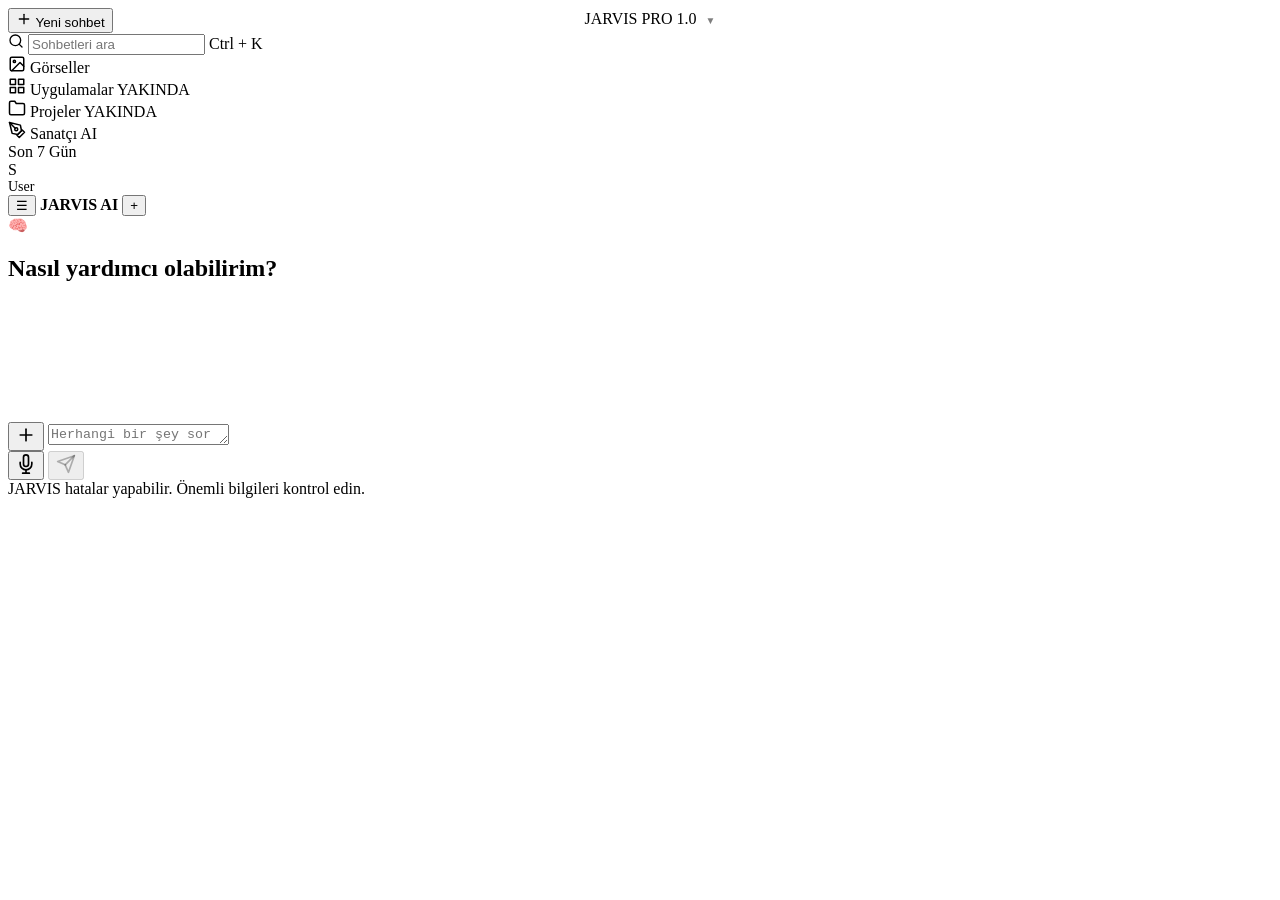
==== templates/index.html @ 931acd01 "Ilk commit - Yapay Zeka Asistani v2 + Otomatik Guncelleme Sistemi" ====
<!DOCTYPE html>
<html lang="tr">

<head>
    <meta charset="UTF-8">
    <meta name="viewport" content="width=device-width, initial-scale=1.0, user-scalable=no, minimal-ui">
    <meta name="theme-color" content="#212121">
    <title>JARVIS AI</title>

    <!-- CSS -->
    <link rel="stylesheet" href="/static/css/style.css">

    <!-- Icons (Optional: Feather Icons or embedded SVGs is better for performance) -->
    <!-- Using inline SVGs for speed and no external deps -->
</head>

<body>
    <!-- SIDEBAR -->
    <div class="sidebar" id="sidebar">
        <!-- New Chat Button -->
        <div class="sidebar-header">
            <button class="new-chat-btn" onclick="newChat()">
                <svg stroke="currentColor" fill="none" stroke-width="2" viewBox="0 0 24 24" stroke-linecap="round"
                    stroke-linejoin="round" height="16" width="16" xmlns="http://www.w3.org/2000/svg">
                    <line x1="12" y1="5" x2="12" y2="19"></line>
                    <line x1="5" y1="12" x2="19" y2="12"></line>
                </svg>
                Yeni sohbet
            </button>
        </div>

        <!-- Search Bar -->
        <div class="search-container">
            <div class="search-input-wrapper">
                <svg class="search-icon" stroke="currentColor" fill="none" stroke-width="2" viewBox="0 0 24 24"
                    stroke-linecap="round" stroke-linejoin="round" height="16" width="16"
                    xmlns="http://www.w3.org/2000/svg">
                    <circle cx="11" cy="11" r="8"></circle>
                    <line x1="21" y1="21" x2="16.65" y2="16.65"></line>
                </svg>
                <input type="text" placeholder="Sohbetleri ara" class="sidebar-search">
                <span class="shortcut-hint">Ctrl + K</span>
            </div>
        </div>

        <!-- Menu Navigation -->
        <div class="nav-menu">
            <div class="nav-item" onclick="showGallery()">
                <svg stroke="currentColor" fill="none" stroke-width="2" viewBox="0 0 24 24" stroke-linecap="round"
                    stroke-linejoin="round" height="18" width="18" xmlns="http://www.w3.org/2000/svg">
                    <rect x="3" y="3" width="18" height="18" rx="2" ry="2"></rect>
                    <circle cx="8.5" cy="8.5" r="1.5"></circle>
                    <polyline points="21 15 16 10 5 21"></polyline>
                </svg>
                Görseller
            </div>
            <div class="nav-item" onclick="showToast('Uygulamalar Bölümü Yakında!')">
                <svg stroke="currentColor" fill="none" stroke-width="2" viewBox="0 0 24 24" stroke-linecap="round"
                    stroke-linejoin="round" height="18" width="18" xmlns="http://www.w3.org/2000/svg">
                    <rect x="3" y="3" width="7" height="7"></rect>
                    <rect x="14" y="3" width="7" height="7"></rect>
                    <rect x="14" y="14" width="7" height="7"></rect>
                    <rect x="3" y="14" width="7" height="7"></rect>
                </svg>
                Uygulamalar <span class="badge">YAKINDA</span>
            </div>
            <!-- Codex Removed -->
            <div class="nav-item" onclick="showToast('Projeler Bölümü Yakında!')">
                <svg stroke="currentColor" fill="none" stroke-width="2" viewBox="0 0 24 24" stroke-linecap="round"
                    stroke-linejoin="round" height="18" width="18" xmlns="http://www.w3.org/2000/svg">
                    <path d="M22 19a2 2 0 0 1-2 2H4a2 2 0 0 1-2-2V5a2 2 0 0 1 2-2h5l2 3h9a2 2 0 0 1 2 2z"></path>
                </svg>
                Projeler <span class="badge">YAKINDA</span>
            </div>
            <div class="nav-item" onclick="startImageMode()">
                <svg stroke="currentColor" fill="none" stroke-width="2" viewBox="0 0 24 24" stroke-linecap="round"
                    stroke-linejoin="round" height="18" width="18" xmlns="http://www.w3.org/2000/svg">
                    <path d="M12 19l7-7 3 3-7 7-3-3z"></path>
                    <path d="M18 13l-1.5-7.5L2 2l3.5 14.5L13 18l5-5z"></path>
                    <path d="M2 2l7.586 7.586"></path>
                    <circle cx="11" cy="11" r="2"></circle>
                </svg>
                Sanatçı AI
            </div>
        </div>

        <!-- History -->
        <div class="history-list" id="history-list">
            <div class="history-active-label">Son 7 Gün</div>
            <!-- Dynamic Injection Here -->
        </div>

        <!-- Footer -->
        <div class="sidebar-footer">
            <div class="user-profile" onclick="openSettings()">
                <!-- User Avatar -->
                <div class="user-avatar">
                    S
                </div>
                <div style="font-weight: 500; font-size: 14px;">User</div>
            </div>
        </div>
    </div>

    <!-- MAIN APP -->
    <main class="main-content">

        <!-- Mobile Header -->
        <header class="top-bar">
            <button class="btn-icon" onclick="toggleSidebar()">☰</button>
            <span style="font-weight: 600;">JARVIS AI</span>
            <button class="btn-icon" onclick="newChat()">+</button>
        </header>

        <!-- Model Selector -->
        <div
            style="position: absolute; top:0; left:0; width:100%; display: flex; justify-content: center; padding: 10px; z-index: 10;">
            <div class="model-selector active" id="model-display" onclick="toggleModelMode()" style="cursor: pointer;">
                JARVIS PRO 1.0 <span style="opacity:0.5; font-size:10px; margin-left:5px">▼</span>
            </div>
        </div>

        <!-- CHAT AREA -->
        <div class="chat-area" id="scroll-container">
            <div class="chat-inner-container" id="chat-box" style="padding-bottom: 120px;">
                <!-- WELCOME SCREEN -->
                <div class="welcome-screen" id="welcome-screen">
                    <div class="nasalogo">
                        🧠
                    </div>
                    <h2 style="font-weight: 600; margin-bottom: 20px; font-size: 24px;">Nasıl yardımcı olabilirim?</h2>
                </div>
            </div>
        </div>

        <!-- INPUT AREA -->
        <div class="input-bg-gradient">
            <div class="input-container">
                <div class="input-box-rounded">

                    <!-- Plus Button -->
                    <button class="btn-circle-action">
                        <svg stroke="currentColor" fill="none" stroke-width="2" viewBox="0 0 24 24"
                            stroke-linecap="round" stroke-linejoin="round" height="20" width="20"
                            xmlns="http://www.w3.org/2000/svg">
                            <line x1="12" y1="5" x2="12" y2="19"></line>
                            <line x1="5" y1="12" x2="19" y2="12"></line>
                        </svg>
                    </button>

                    <!-- Text Area -->
                    <textarea id="msg-input" placeholder="Herhangi bir şey sor" rows="1"
                        oninput="autoResize(this)"></textarea>

                    <!-- Right Icons -->
                    <div class="right-input-actions">
                        <!-- Mic -->
                        <button class="btn-icon-input">
                            <svg stroke="currentColor" fill="none" stroke-width="2" viewBox="0 0 24 24"
                                stroke-linecap="round" stroke-linejoin="round" height="20" width="20"
                                xmlns="http://www.w3.org/2000/svg">
                                <path d="M12 1a3 3 0 0 0-3 3v8a3 3 0 0 0 6 0V4a3 3 0 0 0-3-3z"></path>
                                <path d="M19 10v2a7 7 0 0 1-14 0v-2"></path>
                                <line x1="12" y1="19" x2="12" y2="23"></line>
                                <line x1="8" y1="23" x2="16" y2="23"></line>
                            </svg>
                        </button>
                        <!-- Voice Mode / Send -->
                        <button id="send-btn" class="btn-voice-mode" disabled onclick="sendMessage()">
                            <svg stroke="currentColor" fill="none" stroke-width="2" viewBox="0 0 24 24"
                                stroke-linecap="round" stroke-linejoin="round" height="20" width="20"
                                xmlns="http://www.w3.org/2000/svg">
                                <line x1="22" y1="2" x2="11" y2="13"></line>
                                <polygon points="22 2 15 22 11 13 2 9 22 2"></polygon>
                            </svg>
                        </button>
                    </div>

                </div>
                <div class="disclaimer">
                    JARVIS hatalar yapabilir. Önemli bilgileri kontrol edin.
                </div>
            </div>
        </div>

    </main>

    <!-- SETTINGS MODAL -->
    <div id="settings-modal" class="modal-overlay" style="display: none;">
        <div class="modal-content">
            <div class="modal-header">
                <h3>Ayarlar</h3>
                <button class="btn-close" onclick="closeSettings()">✕</button>
            </div>
            <div class="modal-body">
                <div class="setting-group">
                    <label>Tema</label>
                    <select id="theme-selector" onchange="changeTheme()">
                        <option>Sistem</option>
                        <option>Koyu</option>
                        <option>Açık</option>
                    </select>
                </div>
                <div class="setting-group">
                    <label>Dil</label>
                    <select>
                        <option>Türkçe</option>
                        <option>English</option>
                    </select>
                </div>
                <div class="setting-group">
                    <label>Yapay Zeka Motoru</label>
                    <select id="model-selector" onchange="changeModel()">
                        <option value="cloud">JARVIS Cloud (Pro)</option>
                        <option value="local">Yerel (Llama 3)</option>
                    </select>
                </div>
                <!-- Voice Settings Section -->
                <div class="setting-group" style="padding-top: 20px; border-top: 1px solid #444;">
                    <label style="color: var(--accent-cyan); margin-bottom: 20px; font-weight:600; display:block;">Ses
                        Ayarları 🎤</label>

                    <div
                        style="display: flex; justify-content: space-between; align-items: center; margin-bottom:15px; background:#1f1f1f; padding:10px; border-radius:6px;">
                        <label style="margin-bottom:0; cursor:pointer;" for="voice-toggle">Sesli Yanıt (Jarvis)</label>
                        <label class="switch">
                            <input type="checkbox" id="voice-toggle">
                            <span class="slider round"></span>
                        </label>
                    </div>

                    <label style="font-size:12px; color:#aaa; margin-bottom:5px; display:block;">Karakter Seçimi</label>
                    <select id="voice-preset" onchange="toggleCustomVoiceInput()" style="margin-bottom:10px;">
                        <option value="">Varsayılan (Rachel)</option>
                        <option value="8eSMFxjAUgbRqmAkLPBt">Çiğdem (TR - Kadın)</option>
                        <option value="FvxJI7vwUDkTkEOO7nd7">Pelin (TR - Kadın)</option>
                        <option value="o9DOmAyPjfFu8AfoFAnM">Nazlı (TR - Kadın)</option>
                        <option value="c1An0BcfdBgMtEqajijL">Berke (TR - Erkek)</option>
                        <option value="OaQfGOEvUip9NEh44CYG">Yavuz Selim (TR - Erkek)</option>
                        <option value="VU4rWgX2OfLkqUsPis02">Mahdi (TR - Erkek)</option>
                        <option value="Gfpl8Yo74Is0W6cPUWWT">Max (EN - Erkek)</option>
                        <option value="uYXf8XasLslADfZ2MB4u">Hope (EN - Kadın)</option>
                        <option value="custom">✍️ Özel Voice ID Gir...</option>
                    </select>

                    <div id="custom-voice-container" style="display:none; margin-top:5px;">
                        <input type="text" id="voice-id-input" placeholder="ElevenLabs ID yapıştırın..."
                            style="width: 100%; padding: 10px; background: #2a2a2a; border: 1px solid #555; border-radius: 6px; color: white; outline: none; font-size:13px;">
                    </div>
                </div>
                <!-- System Controls -->
                <div class="setting-group" style="padding-top: 20px; border-top: 1px solid #444;">
                    <label style="color: #ff6b6b; margin-bottom: 10px;">Kontrol Paneli</label>
                    <button class="btn-save" style="background:#ff4757; color:white; width:100%;"
                        onclick="restartApp()">⚠️ Yeniden Başlat</button>
                    <p style="font-size:11px; color:#888; margin-top:5px;">Uygulamayı ve terminali kapatıp yeniden açar.
                    </p>
                </div>
            </div>
            <div class="modal-footer">
                <button class="btn-save" onclick="saveConfig()">Kaydet</button>
            </div>
        </div>
    </div>

    <script src="/static/js/app.js"></script>
    <script>
        function toggleSidebar() {
            document.querySelector('.sidebar').classList.toggle('open');
        }
        function openSettings() {
            document.getElementById('settings-modal').style.display = 'flex';
        }
        function closeSettings() {
            document.getElementById('settings-modal').style.display = 'none';
        }
        // Dismiss modal on outside click
        window.onclick = function (event) {
            const modal = document.getElementById('settings-modal');
            if (event.target == modal) {
                modal.style.display = "none";
            }
        }

        async function changeModel() {
            const selector = document.getElementById('model-selector');
            const mode = selector.value;
            const display = document.getElementById('model-display');

            const formData = new FormData();
            formData.append('mod', mode);

            try {
                const res = await fetch('/set_model', { method: 'POST', body: formData });
                const data = await res.json();

                // Update UI Display
                if (display) display.innerHTML = data.current + ' <span style="opacity:0.5; font-size:10px; margin-left:5px">▼</span>';

            } catch (e) {
                console.error("Model switch failed", e);
            }
        }
    </script>
</body>

</html>
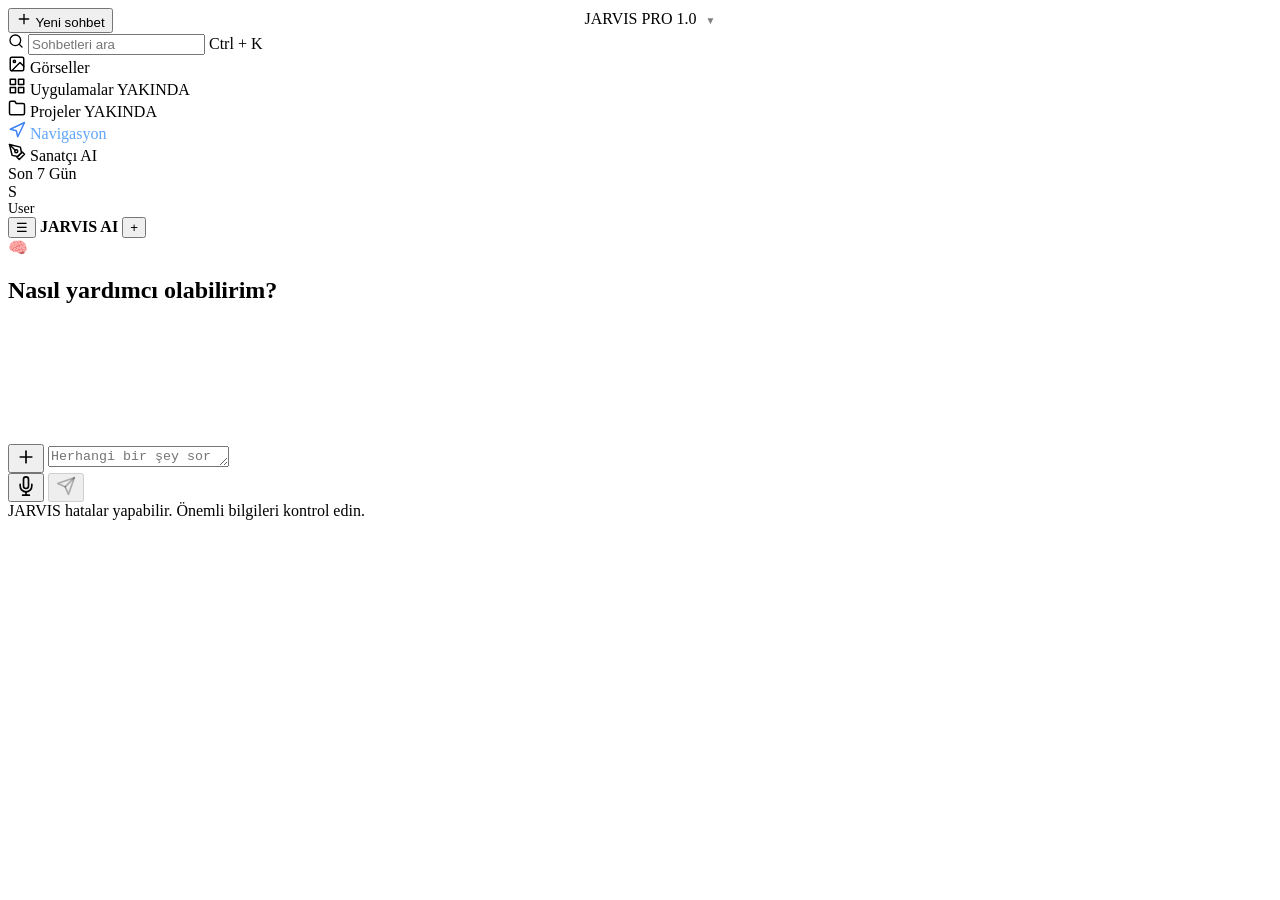
==== commit a606226f: "Guncelleme v10011" ====
--- a/templates/index.html
+++ b/templates/index.html
@@ -1,307 +1,321 @@
-<!DOCTYPE html>
-<html lang="tr">
-
-<head>
-    <meta charset="UTF-8">
-    <meta name="viewport" content="width=device-width, initial-scale=1.0, user-scalable=no, minimal-ui">
-    <meta name="theme-color" content="#212121">
-    <title>JARVIS AI</title>
-
-    <!-- CSS -->
-    <link rel="stylesheet" href="/static/css/style.css">
-
-    <!-- Icons (Optional: Feather Icons or embedded SVGs is better for performance) -->
-    <!-- Using inline SVGs for speed and no external deps -->
-</head>
-
-<body>
-    <!-- SIDEBAR -->
-    <div class="sidebar" id="sidebar">
-        <!-- New Chat Button -->
-        <div class="sidebar-header">
-            <button class="new-chat-btn" onclick="newChat()">
-                <svg stroke="currentColor" fill="none" stroke-width="2" viewBox="0 0 24 24" stroke-linecap="round"
-                    stroke-linejoin="round" height="16" width="16" xmlns="http://www.w3.org/2000/svg">
-                    <line x1="12" y1="5" x2="12" y2="19"></line>
-                    <line x1="5" y1="12" x2="19" y2="12"></line>
-                </svg>
-                Yeni sohbet
-            </button>
-        </div>
-
-        <!-- Search Bar -->
-        <div class="search-container">
-            <div class="search-input-wrapper">
-                <svg class="search-icon" stroke="currentColor" fill="none" stroke-width="2" viewBox="0 0 24 24"
-                    stroke-linecap="round" stroke-linejoin="round" height="16" width="16"
-                    xmlns="http://www.w3.org/2000/svg">
-                    <circle cx="11" cy="11" r="8"></circle>
-                    <line x1="21" y1="21" x2="16.65" y2="16.65"></line>
-                </svg>
-                <input type="text" placeholder="Sohbetleri ara" class="sidebar-search">
-                <span class="shortcut-hint">Ctrl + K</span>
-            </div>
-        </div>
-
-        <!-- Menu Navigation -->
-        <div class="nav-menu">
-            <div class="nav-item" onclick="showGallery()">
-                <svg stroke="currentColor" fill="none" stroke-width="2" viewBox="0 0 24 24" stroke-linecap="round"
-                    stroke-linejoin="round" height="18" width="18" xmlns="http://www.w3.org/2000/svg">
-                    <rect x="3" y="3" width="18" height="18" rx="2" ry="2"></rect>
-                    <circle cx="8.5" cy="8.5" r="1.5"></circle>
-                    <polyline points="21 15 16 10 5 21"></polyline>
-                </svg>
-                Görseller
-            </div>
-            <div class="nav-item" onclick="showToast('Uygulamalar Bölümü Yakında!')">
-                <svg stroke="currentColor" fill="none" stroke-width="2" viewBox="0 0 24 24" stroke-linecap="round"
-                    stroke-linejoin="round" height="18" width="18" xmlns="http://www.w3.org/2000/svg">
-                    <rect x="3" y="3" width="7" height="7"></rect>
-                    <rect x="14" y="3" width="7" height="7"></rect>
-                    <rect x="14" y="14" width="7" height="7"></rect>
-                    <rect x="3" y="14" width="7" height="7"></rect>
-                </svg>
-                Uygulamalar <span class="badge">YAKINDA</span>
-            </div>
-            <!-- Codex Removed -->
-            <div class="nav-item" onclick="showToast('Projeler Bölümü Yakında!')">
-                <svg stroke="currentColor" fill="none" stroke-width="2" viewBox="0 0 24 24" stroke-linecap="round"
-                    stroke-linejoin="round" height="18" width="18" xmlns="http://www.w3.org/2000/svg">
-                    <path d="M22 19a2 2 0 0 1-2 2H4a2 2 0 0 1-2-2V5a2 2 0 0 1 2-2h5l2 3h9a2 2 0 0 1 2 2z"></path>
-                </svg>
-                Projeler <span class="badge">YAKINDA</span>
-            </div>
-            <div class="nav-item" onclick="startImageMode()">
-                <svg stroke="currentColor" fill="none" stroke-width="2" viewBox="0 0 24 24" stroke-linecap="round"
-                    stroke-linejoin="round" height="18" width="18" xmlns="http://www.w3.org/2000/svg">
-                    <path d="M12 19l7-7 3 3-7 7-3-3z"></path>
-                    <path d="M18 13l-1.5-7.5L2 2l3.5 14.5L13 18l5-5z"></path>
-                    <path d="M2 2l7.586 7.586"></path>
-                    <circle cx="11" cy="11" r="2"></circle>
-                </svg>
-                Sanatçı AI
-            </div>
-        </div>
-
-        <!-- History -->
-        <div class="history-list" id="history-list">
-            <div class="history-active-label">Son 7 Gün</div>
-            <!-- Dynamic Injection Here -->
-        </div>
-
-        <!-- Footer -->
-        <div class="sidebar-footer">
-            <div class="user-profile" onclick="openSettings()">
-                <!-- User Avatar -->
-                <div class="user-avatar">
-                    S
-                </div>
-                <div style="font-weight: 500; font-size: 14px;">User</div>
-            </div>
-        </div>
-    </div>
-
-    <!-- MAIN APP -->
-    <main class="main-content">
-
-        <!-- Mobile Header -->
-        <header class="top-bar">
-            <button class="btn-icon" onclick="toggleSidebar()">☰</button>
-            <span style="font-weight: 600;">JARVIS AI</span>
-            <button class="btn-icon" onclick="newChat()">+</button>
-        </header>
-
-        <!-- Model Selector -->
-        <div
-            style="position: absolute; top:0; left:0; width:100%; display: flex; justify-content: center; padding: 10px; z-index: 10;">
-            <div class="model-selector active" id="model-display" onclick="toggleModelMode()" style="cursor: pointer;">
-                JARVIS PRO 1.0 <span style="opacity:0.5; font-size:10px; margin-left:5px">▼</span>
-            </div>
-        </div>
-
-        <!-- CHAT AREA -->
-        <div class="chat-area" id="scroll-container">
-            <div class="chat-inner-container" id="chat-box" style="padding-bottom: 120px;">
-                <!-- WELCOME SCREEN -->
-                <div class="welcome-screen" id="welcome-screen">
-                    <div class="nasalogo">
-                        🧠
-                    </div>
-                    <h2 style="font-weight: 600; margin-bottom: 20px; font-size: 24px;">Nasıl yardımcı olabilirim?</h2>
-                </div>
-            </div>
-        </div>
-
-        <!-- INPUT AREA -->
-        <div class="input-bg-gradient">
-            <div class="input-container">
-                <div class="input-box-rounded">
-
-                    <!-- Plus Button -->
-                    <button class="btn-circle-action">
-                        <svg stroke="currentColor" fill="none" stroke-width="2" viewBox="0 0 24 24"
-                            stroke-linecap="round" stroke-linejoin="round" height="20" width="20"
-                            xmlns="http://www.w3.org/2000/svg">
-                            <line x1="12" y1="5" x2="12" y2="19"></line>
-                            <line x1="5" y1="12" x2="19" y2="12"></line>
-                        </svg>
-                    </button>
-
-                    <!-- Text Area -->
-                    <textarea id="msg-input" placeholder="Herhangi bir şey sor" rows="1"
-                        oninput="autoResize(this)"></textarea>
-
-                    <!-- Right Icons -->
-                    <div class="right-input-actions">
-                        <!-- Mic -->
-                        <button class="btn-icon-input">
-                            <svg stroke="currentColor" fill="none" stroke-width="2" viewBox="0 0 24 24"
-                                stroke-linecap="round" stroke-linejoin="round" height="20" width="20"
-                                xmlns="http://www.w3.org/2000/svg">
-                                <path d="M12 1a3 3 0 0 0-3 3v8a3 3 0 0 0 6 0V4a3 3 0 0 0-3-3z"></path>
-                                <path d="M19 10v2a7 7 0 0 1-14 0v-2"></path>
-                                <line x1="12" y1="19" x2="12" y2="23"></line>
-                                <line x1="8" y1="23" x2="16" y2="23"></line>
-                            </svg>
-                        </button>
-                        <!-- Voice Mode / Send -->
-                        <button id="send-btn" class="btn-voice-mode" disabled onclick="sendMessage()">
-                            <svg stroke="currentColor" fill="none" stroke-width="2" viewBox="0 0 24 24"
-                                stroke-linecap="round" stroke-linejoin="round" height="20" width="20"
-                                xmlns="http://www.w3.org/2000/svg">
-                                <line x1="22" y1="2" x2="11" y2="13"></line>
-                                <polygon points="22 2 15 22 11 13 2 9 22 2"></polygon>
-                            </svg>
-                        </button>
-                    </div>
-
-                </div>
-                <div class="disclaimer">
-                    JARVIS hatalar yapabilir. Önemli bilgileri kontrol edin.
-                </div>
-            </div>
-        </div>
-
-    </main>
-
-    <!-- SETTINGS MODAL -->
-    <div id="settings-modal" class="modal-overlay" style="display: none;">
-        <div class="modal-content">
-            <div class="modal-header">
-                <h3>Ayarlar</h3>
-                <button class="btn-close" onclick="closeSettings()">✕</button>
-            </div>
-            <div class="modal-body">
-                <div class="setting-group">
-                    <label>Tema</label>
-                    <select id="theme-selector" onchange="changeTheme()">
-                        <option>Sistem</option>
-                        <option>Koyu</option>
-                        <option>Açık</option>
-                    </select>
-                </div>
-                <div class="setting-group">
-                    <label>Dil</label>
-                    <select>
-                        <option>Türkçe</option>
-                        <option>English</option>
-                    </select>
-                </div>
-                <div class="setting-group">
-                    <label>Yapay Zeka Motoru</label>
-                    <select id="model-selector" onchange="changeModel()">
-                        <option value="cloud">JARVIS Cloud (Pro)</option>
-                        <option value="local">Yerel (Llama 3)</option>
-                    </select>
-                </div>
-                <!-- Voice Settings Section -->
-                <div class="setting-group" style="padding-top: 20px; border-top: 1px solid #444;">
-                    <label style="color: var(--accent-cyan); margin-bottom: 20px; font-weight:600; display:block;">Ses
-                        Ayarları 🎤</label>
-
-                    <div
-                        style="display: flex; justify-content: space-between; align-items: center; margin-bottom:15px; background:#1f1f1f; padding:10px; border-radius:6px;">
-                        <label style="margin-bottom:0; cursor:pointer;" for="voice-toggle">Sesli Yanıt (Jarvis)</label>
-                        <label class="switch">
-                            <input type="checkbox" id="voice-toggle">
-                            <span class="slider round"></span>
-                        </label>
-                    </div>
-
-                    <label style="font-size:12px; color:#aaa; margin-bottom:5px; display:block;">Karakter Seçimi</label>
-                    <select id="voice-preset" onchange="toggleCustomVoiceInput()" style="margin-bottom:10px;">
-                        <option value="">Varsayılan (Rachel)</option>
-                        <option value="8eSMFxjAUgbRqmAkLPBt">Çiğdem (TR - Kadın)</option>
-                        <option value="FvxJI7vwUDkTkEOO7nd7">Pelin (TR - Kadın)</option>
-                        <option value="o9DOmAyPjfFu8AfoFAnM">Nazlı (TR - Kadın)</option>
-                        <option value="c1An0BcfdBgMtEqajijL">Berke (TR - Erkek)</option>
-                        <option value="OaQfGOEvUip9NEh44CYG">Yavuz Selim (TR - Erkek)</option>
-                        <option value="VU4rWgX2OfLkqUsPis02">Mahdi (TR - Erkek)</option>
-                        <option value="Gfpl8Yo74Is0W6cPUWWT">Max (EN - Erkek)</option>
-                        <option value="uYXf8XasLslADfZ2MB4u">Hope (EN - Kadın)</option>
-                        <option value="custom">✍️ Özel Voice ID Gir...</option>
-                    </select>
-
-                    <div id="custom-voice-container" style="display:none; margin-top:5px;">
-                        <input type="text" id="voice-id-input" placeholder="ElevenLabs ID yapıştırın..."
-                            style="width: 100%; padding: 10px; background: #2a2a2a; border: 1px solid #555; border-radius: 6px; color: white; outline: none; font-size:13px;">
-                    </div>
-                </div>
-                <!-- System Controls -->
-                <div class="setting-group" style="padding-top: 20px; border-top: 1px solid #444;">
-                    <label style="color: #ff6b6b; margin-bottom: 10px;">Kontrol Paneli</label>
-                    <button class="btn-save" style="background:#ff4757; color:white; width:100%;"
-                        onclick="restartApp()">⚠️ Yeniden Başlat</button>
-                    <p style="font-size:11px; color:#888; margin-top:5px;">Uygulamayı ve terminali kapatıp yeniden açar.
-                    </p>
-                </div>
-            </div>
-            <div class="modal-footer">
-                <button class="btn-save" onclick="saveConfig()">Kaydet</button>
-            </div>
-        </div>
-    </div>
-
-    <script src="/static/js/app.js"></script>
-    <script>
-        function toggleSidebar() {
-            document.querySelector('.sidebar').classList.toggle('open');
-        }
-        function openSettings() {
-            document.getElementById('settings-modal').style.display = 'flex';
-        }
-        function closeSettings() {
-            document.getElementById('settings-modal').style.display = 'none';
-        }
-        // Dismiss modal on outside click
-        window.onclick = function (event) {
-            const modal = document.getElementById('settings-modal');
-            if (event.target == modal) {
-                modal.style.display = "none";
-            }
-        }
-
-        async function changeModel() {
-            const selector = document.getElementById('model-selector');
-            const mode = selector.value;
-            const display = document.getElementById('model-display');
-
-            const formData = new FormData();
-            formData.append('mod', mode);
-
-            try {
-                const res = await fetch('/set_model', { method: 'POST', body: formData });
-                const data = await res.json();
-
-                // Update UI Display
-                if (display) display.innerHTML = data.current + ' <span style="opacity:0.5; font-size:10px; margin-left:5px">▼</span>';
-
-            } catch (e) {
-                console.error("Model switch failed", e);
-            }
-        }
-    </script>
-</body>
-
+<!DOCTYPE html>
+<html lang="tr">
+
+<head>
+    <meta charset="UTF-8">
+    <meta name="viewport" content="width=device-width, initial-scale=1.0, user-scalable=no, minimal-ui">
+    <meta name="theme-color" content="#212121">
+    <title>JARVIS AI</title>
+
+    <!-- CSS -->
+    <link rel="stylesheet" href="/static/css/style.css">
+
+    <!-- Icons (Optional: Feather Icons or embedded SVGs is better for performance) -->
+    <!-- Using inline SVGs for speed and no external deps -->
+</head>
+
+<body>
+    <!-- SIDEBAR -->
+    <div class="sidebar" id="sidebar">
+        <!-- New Chat Button -->
+        <div class="sidebar-header">
+            <button class="new-chat-btn" onclick="newChat()">
+                <svg stroke="currentColor" fill="none" stroke-width="2" viewBox="0 0 24 24" stroke-linecap="round"
+                    stroke-linejoin="round" height="16" width="16" xmlns="http://www.w3.org/2000/svg">
+                    <line x1="12" y1="5" x2="12" y2="19"></line>
+                    <line x1="5" y1="12" x2="19" y2="12"></line>
+                </svg>
+                Yeni sohbet
+            </button>
+        </div>
+
+        <!-- Search Bar -->
+        <div class="search-container">
+            <div class="search-input-wrapper">
+                <svg class="search-icon" stroke="currentColor" fill="none" stroke-width="2" viewBox="0 0 24 24"
+                    stroke-linecap="round" stroke-linejoin="round" height="16" width="16"
+                    xmlns="http://www.w3.org/2000/svg">
+                    <circle cx="11" cy="11" r="8"></circle>
+                    <line x1="21" y1="21" x2="16.65" y2="16.65"></line>
+                </svg>
+                <input type="text" id="sidebar-search" placeholder="Sohbetleri ara" class="sidebar-search">
+                <span class="shortcut-hint">Ctrl + K</span>
+            </div>
+        </div>
+
+        <!-- Menu Navigation -->
+        <div class="nav-menu">
+            <div class="nav-item" onclick="showGallery()">
+                <svg stroke="currentColor" fill="none" stroke-width="2" viewBox="0 0 24 24" stroke-linecap="round"
+                    stroke-linejoin="round" height="18" width="18" xmlns="http://www.w3.org/2000/svg">
+                    <rect x="3" y="3" width="18" height="18" rx="2" ry="2"></rect>
+                    <circle cx="8.5" cy="8.5" r="1.5"></circle>
+                    <polyline points="21 15 16 10 5 21"></polyline>
+                </svg>
+                Görseller
+            </div>
+            <div class="nav-item" onclick="showToast('Uygulamalar Bölümü Yakında!')">
+                <svg stroke="currentColor" fill="none" stroke-width="2" viewBox="0 0 24 24" stroke-linecap="round"
+                    stroke-linejoin="round" height="18" width="18" xmlns="http://www.w3.org/2000/svg">
+                    <rect x="3" y="3" width="7" height="7"></rect>
+                    <rect x="14" y="3" width="7" height="7"></rect>
+                    <rect x="14" y="14" width="7" height="7"></rect>
+                    <rect x="3" y="14" width="7" height="7"></rect>
+                </svg>
+                Uygulamalar <span class="badge">YAKINDA</span>
+            </div>
+            <!-- Codex Removed -->
+            <div class="nav-item" onclick="showToast('Projeler Bölümü Yakında!')">
+                <svg stroke="currentColor" fill="none" stroke-width="2" viewBox="0 0 24 24" stroke-linecap="round"
+                    stroke-linejoin="round" height="18" width="18" xmlns="http://www.w3.org/2000/svg">
+                    <path d="M22 19a2 2 0 0 1-2 2H4a2 2 0 0 1-2-2V5a2 2 0 0 1 2-2h5l2 3h9a2 2 0 0 1 2 2z"></path>
+                </svg>
+                Projeler <span class="badge">YAKINDA</span>
+            </div>
+            <div class="nav-item" onclick="window.location.href='/navigation'">
+                <svg stroke="currentColor" fill="none" stroke-width="2" viewBox="0 0 24 24" stroke-linecap="round"
+                    stroke-linejoin="round" height="18" width="18" xmlns="http://www.w3.org/2000/svg"
+                    style="color: #3b82f6;">
+                    <polygon points="3 11 22 2 13 21 11 13 3 11"></polygon>
+                </svg>
+                <span style="color: #60a5fa;">Navigasyon</span>
+            </div>
+            <div class="nav-item" onclick="startImageMode()">
+                <svg stroke="currentColor" fill="none" stroke-width="2" viewBox="0 0 24 24" stroke-linecap="round"
+                    stroke-linejoin="round" height="18" width="18" xmlns="http://www.w3.org/2000/svg">
+                    <path d="M12 19l7-7 3 3-7 7-3-3z"></path>
+                    <path d="M18 13l-1.5-7.5L2 2l3.5 14.5L13 18l5-5z"></path>
+                    <path d="M2 2l7.586 7.586"></path>
+                    <circle cx="11" cy="11" r="2"></circle>
+                </svg>
+                Sanatçı AI
+            </div>
+        </div>
+
+        <!-- History -->
+        <div class="history-list" id="history-list">
+            <div class="history-active-label">Son 7 Gün</div>
+            <!-- Dynamic Injection Here -->
+        </div>
+
+        <!-- Footer -->
+        <div class="sidebar-footer">
+            <div class="user-profile" onclick="openSettings()">
+                <!-- User Avatar -->
+                <div class="user-avatar">
+                    S
+                </div>
+                <div style="font-weight: 500; font-size: 14px;">User</div>
+            </div>
+        </div>
+    </div>
+
+    <!-- MAIN APP -->
+    <main class="main-content">
+
+        <!-- Mobile Header -->
+        <header class="top-bar">
+            <button class="btn-icon" onclick="toggleSidebar()">☰</button>
+            <span style="font-weight: 600;">JARVIS AI</span>
+            <button class="btn-icon" onclick="newChat()">+</button>
+        </header>
+
+        <!-- Model Selector -->
+        <div
+            style="position: absolute; top:0; left:0; width:100%; display: flex; justify-content: center; padding: 10px; z-index: 10;">
+            <div class="model-selector active" id="model-display" onclick="toggleModelMode()" style="cursor: pointer;">
+                JARVIS PRO 1.0 <span style="opacity:0.5; font-size:10px; margin-left:5px">▼</span>
+            </div>
+        </div>
+
+        <!-- CHAT AREA -->
+        <div class="chat-area" id="scroll-container">
+            <div class="chat-inner-container" id="chat-box" style="padding-bottom: 120px;">
+                <!-- WELCOME SCREEN -->
+                <div class="welcome-screen" id="welcome-screen">
+                    <div class="nasalogo">
+                        🧠
+                    </div>
+                    <h2 style="font-weight: 600; margin-bottom: 20px; font-size: 24px;">Nasıl yardımcı olabilirim?</h2>
+                </div>
+            </div>
+        </div>
+
+        <!-- INPUT AREA -->
+        <div class="input-bg-gradient">
+            <div class="input-container">
+                <div class="input-box-rounded">
+
+                    <!-- Plus Button -->
+                    <button class="btn-circle-action">
+                        <svg stroke="currentColor" fill="none" stroke-width="2" viewBox="0 0 24 24"
+                            stroke-linecap="round" stroke-linejoin="round" height="20" width="20"
+                            xmlns="http://www.w3.org/2000/svg">
+                            <line x1="12" y1="5" x2="12" y2="19"></line>
+                            <line x1="5" y1="12" x2="19" y2="12"></line>
+                        </svg>
+                    </button>
+
+                    <!-- Text Area -->
+                    <textarea id="msg-input" placeholder="Herhangi bir şey sor" rows="1"
+                        oninput="autoResize(this)"></textarea>
+
+                    <!-- Right Icons -->
+                    <div class="right-input-actions">
+                        <!-- Mic -->
+                        <button class="btn-icon-input" id="mic-btn" title="Bas-Konus (Push-to-Talk)">
+                            <svg stroke="currentColor" fill="none" stroke-width="2" viewBox="0 0 24 24"
+                                stroke-linecap="round" stroke-linejoin="round" height="20" width="20"
+                                xmlns="http://www.w3.org/2000/svg">
+                                <path d="M12 1a3 3 0 0 0-3 3v8a3 3 0 0 0 6 0V4a3 3 0 0 0-3-3z"></path>
+                                <path d="M19 10v2a7 7 0 0 1-14 0v-2"></path>
+                                <line x1="12" y1="19" x2="12" y2="23"></line>
+                                <line x1="8" y1="23" x2="16" y2="23"></line>
+                            </svg>
+                        </button>
+                        <!-- Voice Mode / Send -->
+                        <button id="send-btn" class="btn-voice-mode" disabled onclick="sendMessage()">
+                            <svg stroke="currentColor" fill="none" stroke-width="2" viewBox="0 0 24 24"
+                                stroke-linecap="round" stroke-linejoin="round" height="20" width="20"
+                                xmlns="http://www.w3.org/2000/svg">
+                                <line x1="22" y1="2" x2="11" y2="13"></line>
+                                <polygon points="22 2 15 22 11 13 2 9 22 2"></polygon>
+                            </svg>
+                        </button>
+                    </div>
+
+                </div>
+                <div class="disclaimer">
+                    JARVIS hatalar yapabilir. Önemli bilgileri kontrol edin.
+                </div>
+            </div>
+        </div>
+
+    </main>
+
+    <!-- SETTINGS MODAL -->
+    <div id="settings-modal" class="modal-overlay" style="display: none;">
+        <div class="modal-content">
+            <div class="modal-header">
+                <h3>Ayarlar</h3>
+                <button class="btn-close" onclick="closeSettings()">✕</button>
+            </div>
+            <div class="modal-body">
+                <div class="setting-group">
+                    <label>Tema</label>
+                    <select id="theme-selector" onchange="changeTheme()">
+                        <option>Sistem</option>
+                        <option>Koyu</option>
+                        <option>Açık</option>
+                    </select>
+                </div>
+                <div class="setting-group">
+                    <label>Dil</label>
+                    <select>
+                        <option>Türkçe</option>
+                        <option>English</option>
+                    </select>
+                </div>
+                <div class="setting-group">
+                    <label>Yapay Zeka Motoru</label>
+                    <select id="model-selector" onchange="changeModel()">
+                        <option value="cloud">JARVIS Cloud (Pro)</option>
+                        <option value="local">Yerel (Llama 3)</option>
+                    </select>
+                </div>
+                <!-- Voice Settings Section -->
+                <div class="setting-group" style="padding-top: 20px; border-top: 1px solid #444;">
+                    <label style="color: var(--accent-cyan); margin-bottom: 20px; font-weight:600; display:block;">Ses
+                        Ayarları 🎤</label>
+
+                    <div
+                        style="display: flex; justify-content: space-between; align-items: center; margin-bottom:15px; background:#1f1f1f; padding:10px; border-radius:6px;">
+                        <label style="margin-bottom:0; cursor:pointer;" for="voice-toggle">Sesli Yanit (Jarvis)</label>
+                        <label class="switch">
+                            <input type="checkbox" id="voice-toggle">
+                            <span class="slider round"></span>
+                        </label>
+                    </div>
+
+                    <label style="font-size:12px; color:#aaa; margin-bottom:5px; display:block;">Ses Motoru</label>
+                    <select id="voice-mode" style="margin-bottom:15px;">
+                        <option value="api">API (ElevenLabs Cloud)</option>
+                        <option value="local">Yerel (Kokoro + Whisper)</option>
+                    </select>
+
+                    <label style="font-size:12px; color:#aaa; margin-bottom:5px; display:block;">Karakter Seçimi</label>
+                    <select id="voice-preset" onchange="toggleCustomVoiceInput()" style="margin-bottom:10px;">
+                        <option value="">Varsayılan (Rachel)</option>
+                        <option value="8eSMFxjAUgbRqmAkLPBt">Çiğdem (TR - Kadın)</option>
+                        <option value="FvxJI7vwUDkTkEOO7nd7">Pelin (TR - Kadın)</option>
+                        <option value="o9DOmAyPjfFu8AfoFAnM">Nazlı (TR - Kadın)</option>
+                        <option value="c1An0BcfdBgMtEqajijL">Berke (TR - Erkek)</option>
+                        <option value="OaQfGOEvUip9NEh44CYG">Yavuz Selim (TR - Erkek)</option>
+                        <option value="VU4rWgX2OfLkqUsPis02">Mahdi (TR - Erkek)</option>
+                        <option value="Gfpl8Yo74Is0W6cPUWWT">Max (EN - Erkek)</option>
+                        <option value="uYXf8XasLslADfZ2MB4u">Hope (EN - Kadın)</option>
+                        <option value="custom">✍️ Özel Voice ID Gir...</option>
+                    </select>
+
+                    <div id="custom-voice-container" style="display:none; margin-top:5px;">
+                        <input type="text" id="voice-id-input" placeholder="ElevenLabs ID yapıştırın..."
+                            style="width: 100%; padding: 10px; background: #2a2a2a; border: 1px solid #555; border-radius: 6px; color: white; outline: none; font-size:13px;">
+                    </div>
+                </div>
+                <!-- System Controls -->
+                <div class="setting-group" style="padding-top: 20px; border-top: 1px solid #444;">
+                    <label style="color: #ff6b6b; margin-bottom: 10px;">Kontrol Paneli</label>
+                    <button class="btn-save" style="background:#ff4757; color:white; width:100%;"
+                        onclick="restartApp()">⚠️ Yeniden Başlat</button>
+                    <p style="font-size:11px; color:#888; margin-top:5px;">Uygulamayı ve terminali kapatıp yeniden açar.
+                    </p>
+                </div>
+            </div>
+            <div class="modal-footer">
+                <button class="btn-save" onclick="saveConfig()">Kaydet</button>
+            </div>
+        </div>
+    </div>
+
+    <script src="/static/js/app.js"></script>
+    <script>
+        function toggleSidebar() {
+            document.querySelector('.sidebar').classList.toggle('open');
+        }
+        function openSettings() {
+            document.getElementById('settings-modal').style.display = 'flex';
+        }
+        function closeSettings() {
+            document.getElementById('settings-modal').style.display = 'none';
+        }
+        // Dismiss modal on outside click
+        window.onclick = function (event) {
+            const modal = document.getElementById('settings-modal');
+            if (event.target == modal) {
+                modal.style.display = "none";
+            }
+        }
+
+        async function changeModel() {
+            const selector = document.getElementById('model-selector');
+            const mode = selector.value;
+            const display = document.getElementById('model-display');
+
+            const formData = new FormData();
+            formData.append('mod', mode);
+
+            try {
+                const res = await fetch('/set_model', { method: 'POST', body: formData });
+                const data = await res.json();
+
+                // Update UI Display
+                if (display) display.innerHTML = data.current + ' <span style="opacity:0.5; font-size:10px; margin-left:5px">▼</span>';
+
+            } catch (e) {
+                console.error("Model switch failed", e);
+            }
+        }
+    </script>
+</body>
+
 </html>
